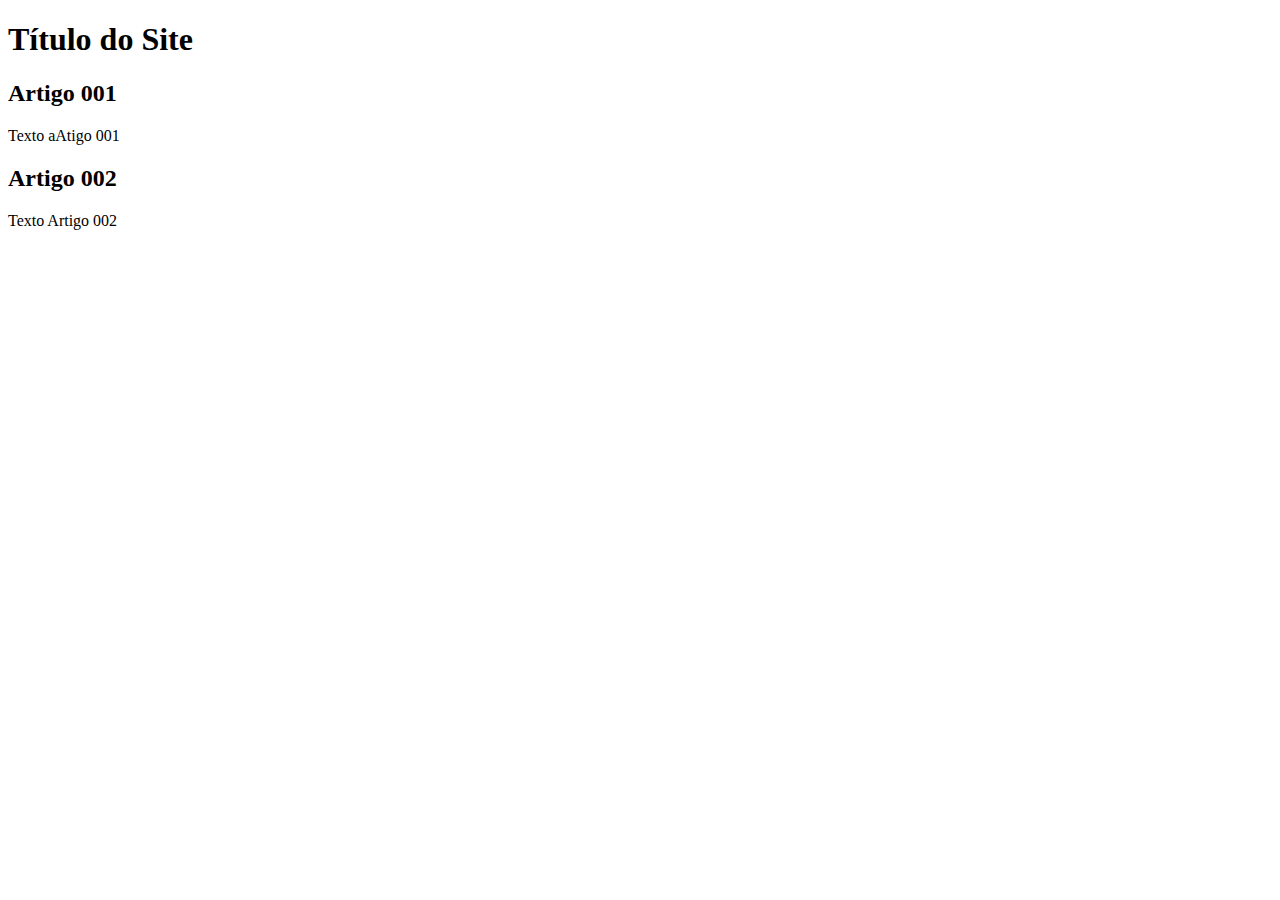
==== index.html @ 3c87b8f3 "add index" ====
<!DOCTYPE html>
<html lang="en">
<head>
    <meta charset="UTF-8">
    <meta http-equiv="X-UA-Compatible" content="IE=edge">
    <meta name="viewport" content="width=device-width, initial-scale=1.0">
    <title>Título do Site</title>
</head>
<body>
    <main>
        <header>
            <h1>Título do Site</h1>
        </header>
        <article>
            <h2>Artigo 001</h2>
            <p>Texto aAtigo 001</p>
        </article>
        <article>
            <h2>Artigo 002</h2>
            <p>Texto Artigo 002</p>
        </article>
    </main>
</body>
</html>
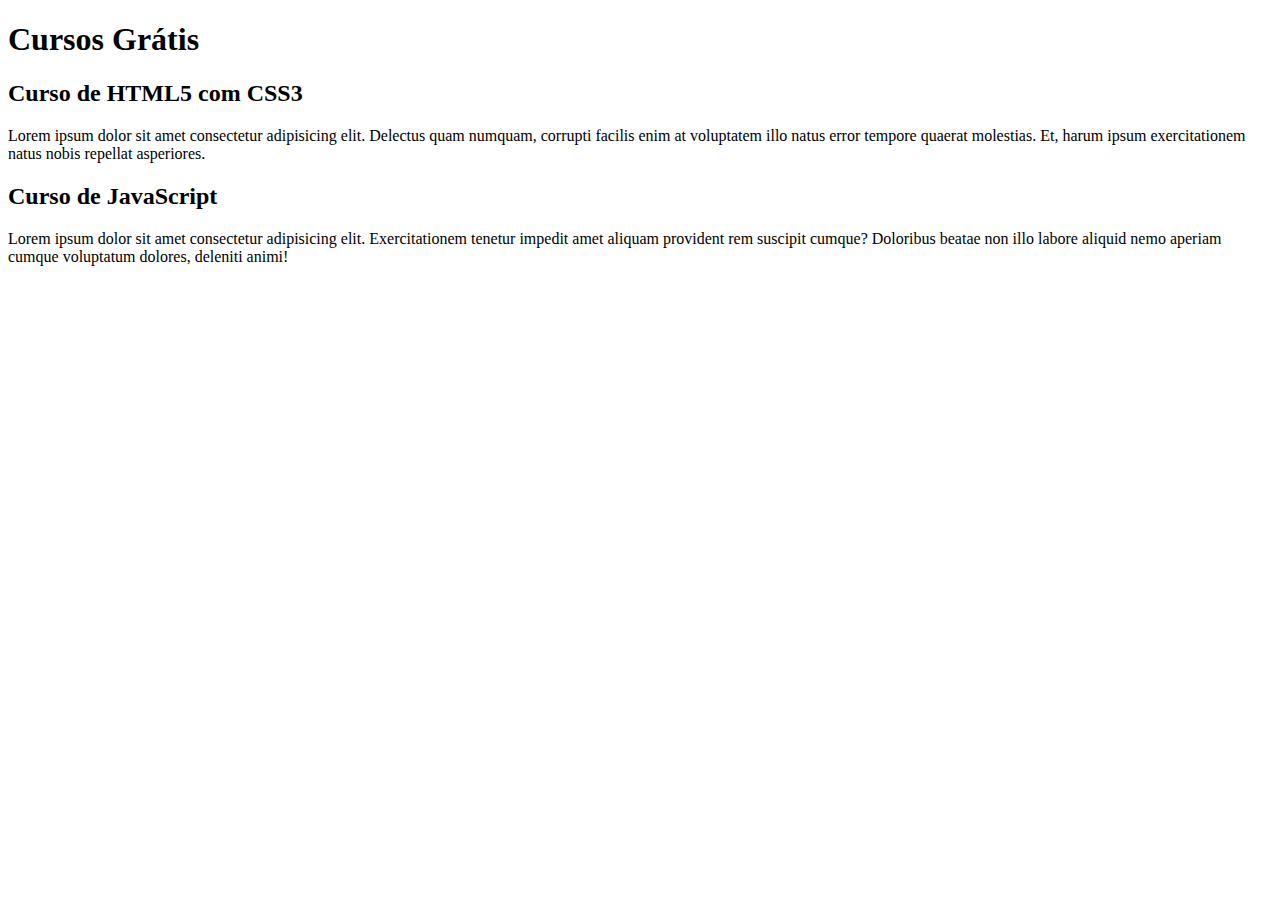
==== commit 3e8639de: "comecei a escrever conteudo" ====
--- a/index.html
+++ b/index.html
@@ -9,15 +9,15 @@
 <body>
     <main>
         <header>
-            <h1>Título do Site</h1>
+            <h1>Cursos Grátis</h1>
         </header>
         <article>
-            <h2>Artigo 001</h2>
-            <p>Texto aAtigo 001</p>
+            <h2>Curso de HTML5 com CSS3</h2>
+            <p>Lorem ipsum dolor sit amet consectetur adipisicing elit. Delectus quam numquam, corrupti facilis enim at voluptatem illo natus error tempore quaerat molestias. Et, harum ipsum exercitationem natus nobis repellat asperiores.</p>
         </article>
         <article>
-            <h2>Artigo 002</h2>
-            <p>Texto Artigo 002</p>
+            <h2>Curso de JavaScript</h2>
+            <p>Lorem ipsum dolor sit amet consectetur adipisicing elit. Exercitationem tenetur impedit amet aliquam provident rem suscipit cumque? Doloribus beatae non illo labore aliquid nemo aperiam cumque voluptatum dolores, deleniti animi!</p>
         </article>
     </main>
 </body>
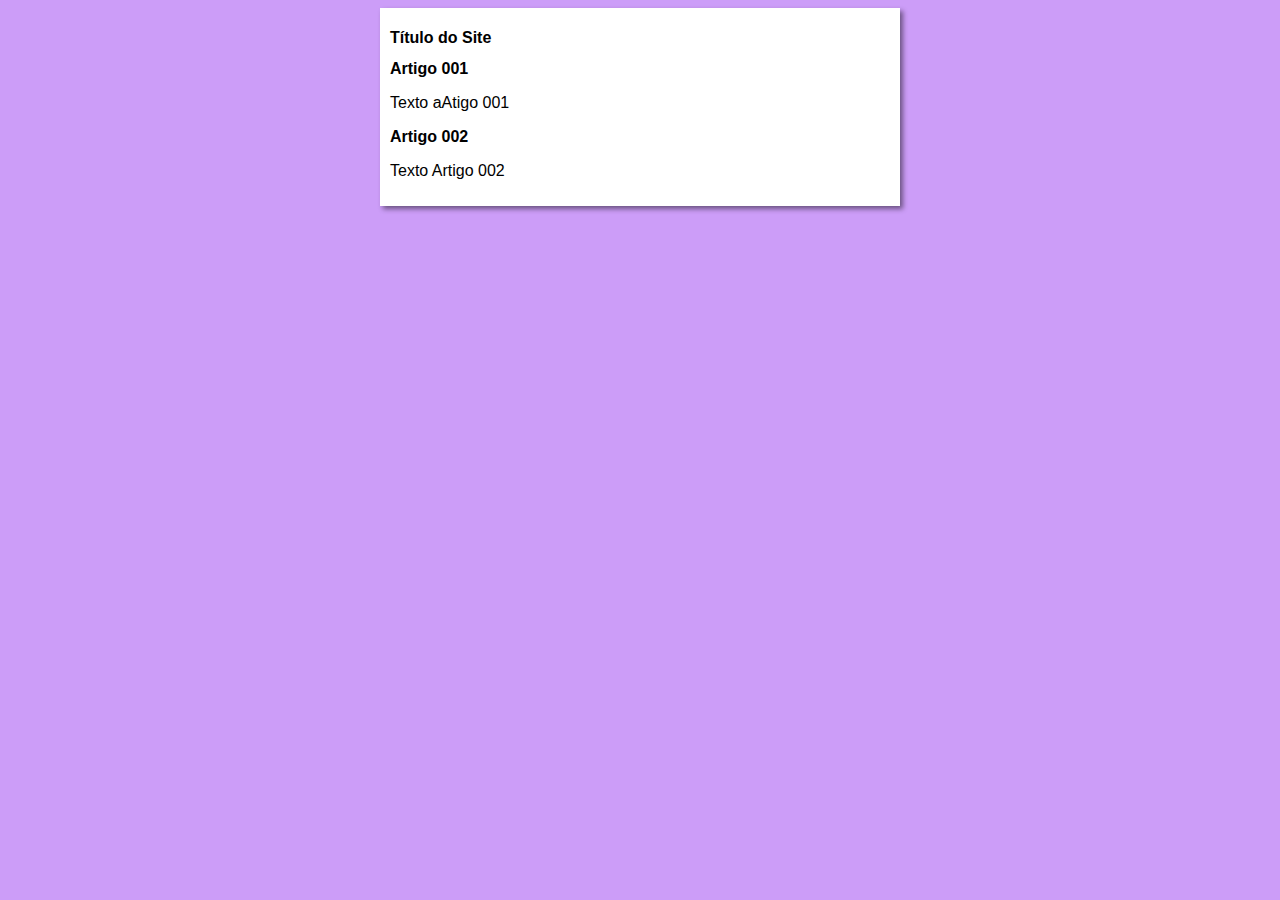
==== commit 65fa5a27: "iniciei o desing" ====
--- a/index.html
+++ b/index.html
@@ -5,19 +5,20 @@
     <meta http-equiv="X-UA-Compatible" content="IE=edge">
     <meta name="viewport" content="width=device-width, initial-scale=1.0">
     <title>Título do Site</title>
+    <link rel="stylesheet" href="estlos/style.css">
 </head>
 <body>
     <main>
         <header>
-            <h1>Cursos Grátis</h1>
+            <h1>Título do Site</h1>
         </header>
         <article>
-            <h2>Curso de HTML5 com CSS3</h2>
-            <p>Lorem ipsum dolor sit amet consectetur adipisicing elit. Delectus quam numquam, corrupti facilis enim at voluptatem illo natus error tempore quaerat molestias. Et, harum ipsum exercitationem natus nobis repellat asperiores.</p>
+            <h2>Artigo 001</h2>
+            <p>Texto aAtigo 001</p>
         </article>
         <article>
-            <h2>Curso de JavaScript</h2>
-            <p>Lorem ipsum dolor sit amet consectetur adipisicing elit. Exercitationem tenetur impedit amet aliquam provident rem suscipit cumque? Doloribus beatae non illo labore aliquid nemo aperiam cumque voluptatum dolores, deleniti animi!</p>
+            <h2>Artigo 002</h2>
+            <p>Texto Artigo 002</p>
         </article>
     </main>
 </body>
--- a/estlos/style.css
+++ b/estlos/style.css
@@ -0,0 +1,15 @@
+*  {
+    font-family: Arial, Helvetica, sans-serif;
+    font-size: 16px;
+}
+body{
+    background-color: rgb(204, 157, 248);
+
+}
+main{
+    background-color: white;
+    width: 500px;
+    margin: auto;
+    padding: 10px;
+    box-shadow: 3px 3px 5px rgba(0, 0, 0, 0.473);
+}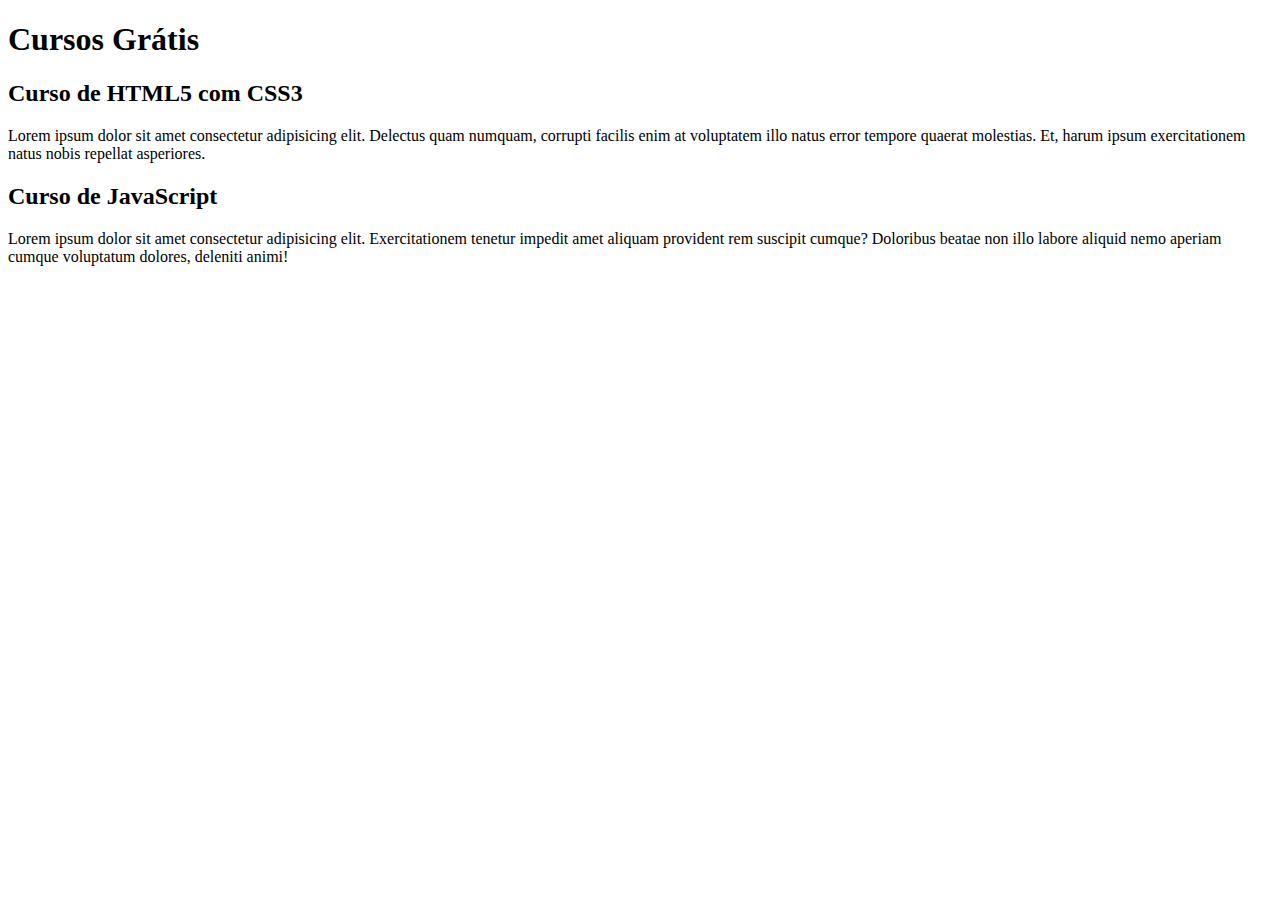
==== commit 7e2e1a8a: "Update index.html" ====
--- a/index.html
+++ b/index.html
@@ -4,21 +4,20 @@
     <meta charset="UTF-8">
     <meta http-equiv="X-UA-Compatible" content="IE=edge">
     <meta name="viewport" content="width=device-width, initial-scale=1.0">
-    <title>Título do Site</title>
-    <link rel="stylesheet" href="estlos/style.css">
+    <title>Site CursoeVideo</title>
 </head>
 <body>
     <main>
         <header>
-            <h1>Título do Site</h1>
+            <h1>Cursos Grátis</h1>
         </header>
         <article>
-            <h2>Artigo 001</h2>
-            <p>Texto aAtigo 001</p>
+            <h2>Curso de HTML5 com CSS3</h2>
+            <p>Lorem ipsum dolor sit amet consectetur adipisicing elit. Delectus quam numquam, corrupti facilis enim at voluptatem illo natus error tempore quaerat molestias. Et, harum ipsum exercitationem natus nobis repellat asperiores.</p>
         </article>
         <article>
-            <h2>Artigo 002</h2>
-            <p>Texto Artigo 002</p>
+            <h2>Curso de JavaScript</h2>
+            <p>Lorem ipsum dolor sit amet consectetur adipisicing elit. Exercitationem tenetur impedit amet aliquam provident rem suscipit cumque? Doloribus beatae non illo labore aliquid nemo aperiam cumque voluptatum dolores, deleniti animi!</p>
         </article>
     </main>
 </body>
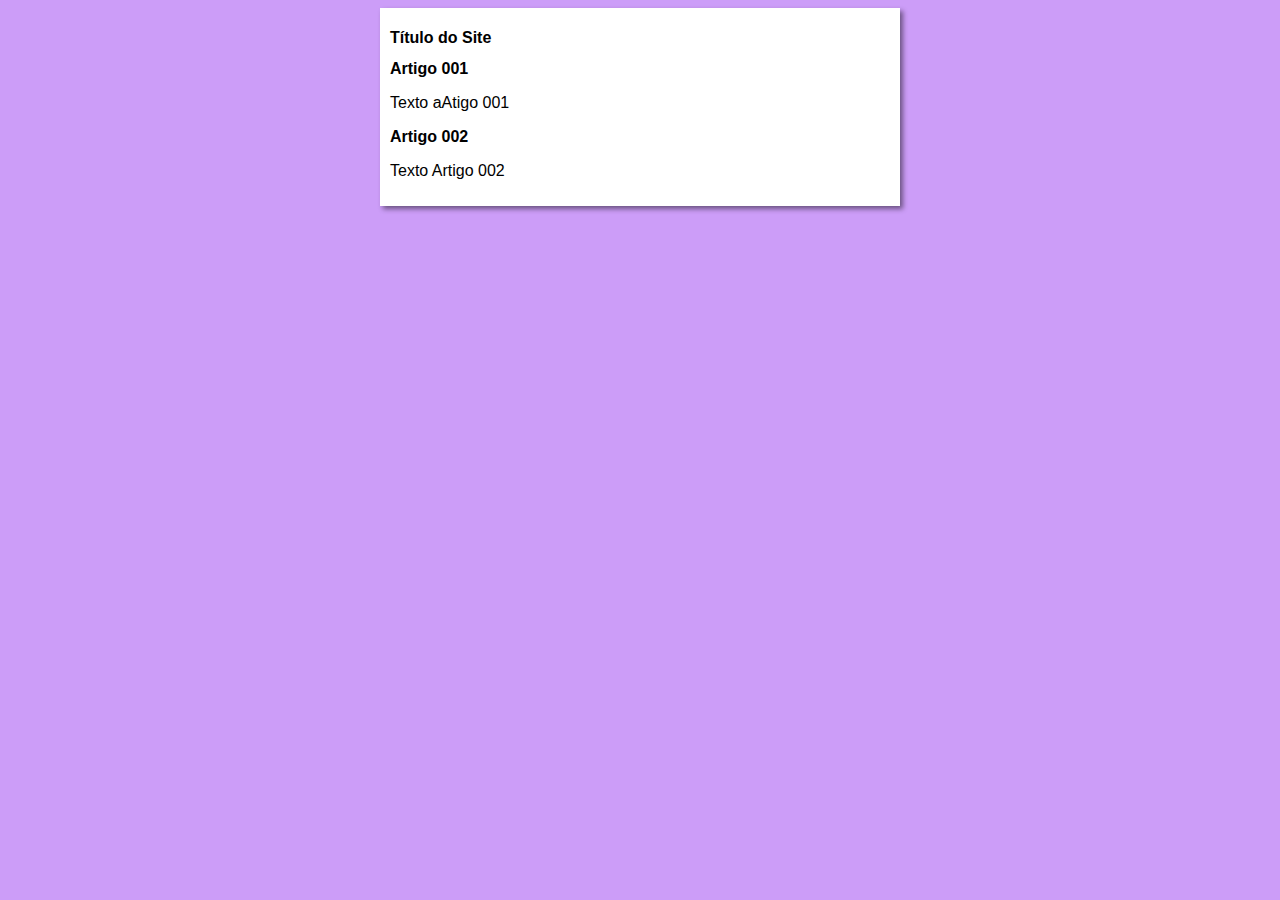
==== commit a16e50f2: "Update index.html" ====
--- a/index.html
+++ b/index.html
@@ -4,20 +4,21 @@
     <meta charset="UTF-8">
     <meta http-equiv="X-UA-Compatible" content="IE=edge">
     <meta name="viewport" content="width=device-width, initial-scale=1.0">
-    <title>Site CursoeVideo</title>
+    <title>Curso em Video</title>
+    <link rel="stylesheet" href="estlos/style.css">
 </head>
 <body>
     <main>
         <header>
-            <h1>Cursos Grátis</h1>
+            <h1>Título do Site</h1>
         </header>
         <article>
-            <h2>Curso de HTML5 com CSS3</h2>
-            <p>Lorem ipsum dolor sit amet consectetur adipisicing elit. Delectus quam numquam, corrupti facilis enim at voluptatem illo natus error tempore quaerat molestias. Et, harum ipsum exercitationem natus nobis repellat asperiores.</p>
+            <h2>Artigo 001</h2>
+            <p>Texto aAtigo 001</p>
         </article>
         <article>
-            <h2>Curso de JavaScript</h2>
-            <p>Lorem ipsum dolor sit amet consectetur adipisicing elit. Exercitationem tenetur impedit amet aliquam provident rem suscipit cumque? Doloribus beatae non illo labore aliquid nemo aperiam cumque voluptatum dolores, deleniti animi!</p>
+            <h2>Artigo 002</h2>
+            <p>Texto Artigo 002</p>
         </article>
     </main>
 </body>
--- a/estlos/style.css
+++ b/estlos/style.css
@@ -0,0 +1,15 @@
+*  {
+    font-family: Arial, Helvetica, sans-serif;
+    font-size: 16px;
+}
+body{
+    background-color: rgb(204, 157, 248);
+
+}
+main{
+    background-color: white;
+    width: 500px;
+    margin: auto;
+    padding: 10px;
+    box-shadow: 3px 3px 5px rgba(0, 0, 0, 0.473);
+}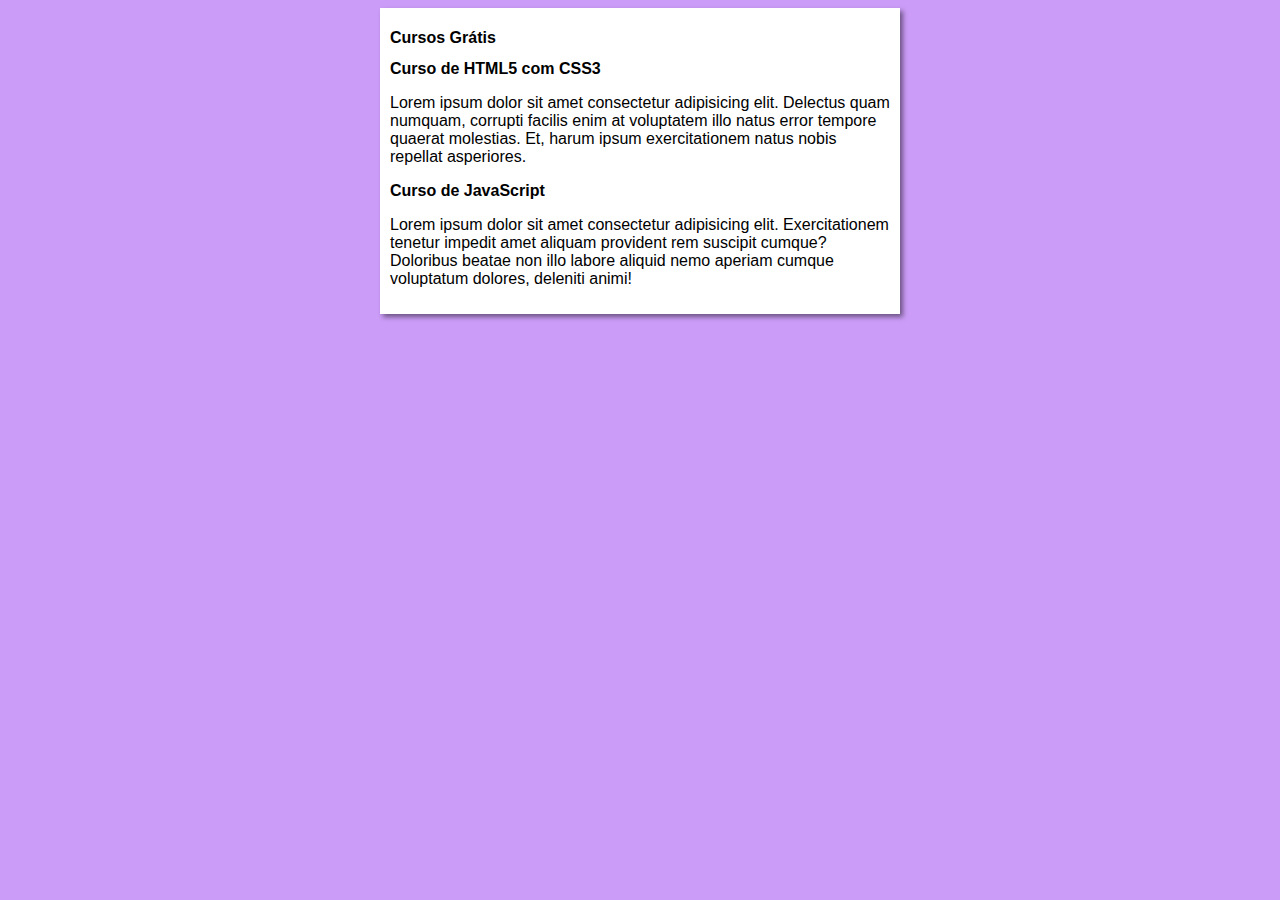
==== commit de2737e8: "Merge branch 'design'" ====
--- a/index.html
+++ b/index.html
@@ -10,15 +10,15 @@
 <body>
     <main>
         <header>
-            <h1>Título do Site</h1>
+            <h1>Cursos Grátis</h1>
         </header>
         <article>
-            <h2>Artigo 001</h2>
-            <p>Texto aAtigo 001</p>
+            <h2>Curso de HTML5 com CSS3</h2>
+            <p>Lorem ipsum dolor sit amet consectetur adipisicing elit. Delectus quam numquam, corrupti facilis enim at voluptatem illo natus error tempore quaerat molestias. Et, harum ipsum exercitationem natus nobis repellat asperiores.</p>
         </article>
         <article>
-            <h2>Artigo 002</h2>
-            <p>Texto Artigo 002</p>
+            <h2>Curso de JavaScript</h2>
+            <p>Lorem ipsum dolor sit amet consectetur adipisicing elit. Exercitationem tenetur impedit amet aliquam provident rem suscipit cumque? Doloribus beatae non illo labore aliquid nemo aperiam cumque voluptatum dolores, deleniti animi!</p>
         </article>
     </main>
 </body>
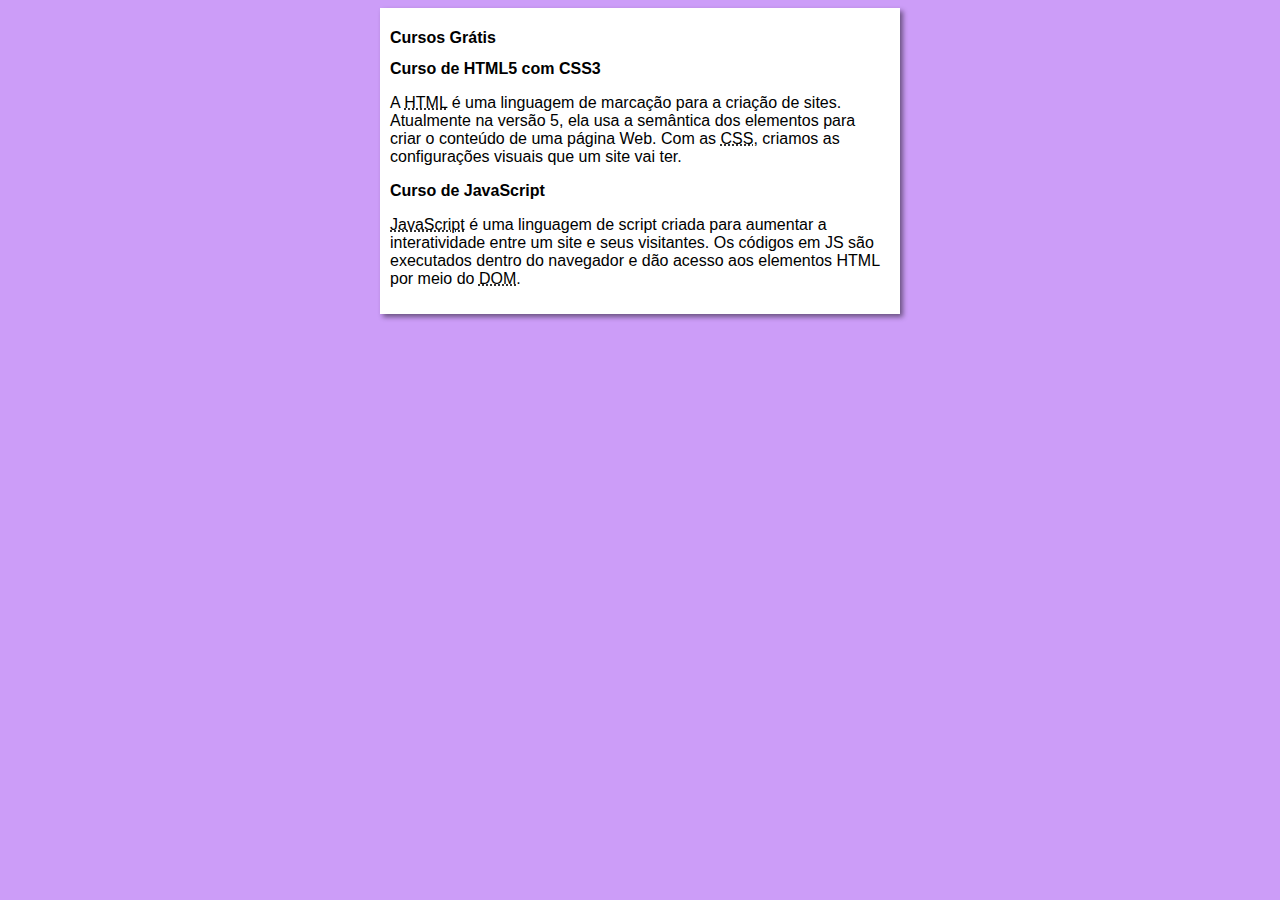
==== commit f1da0631: "Aualizando o Index e colocando imagens" ====
--- a/index.html
+++ b/index.html
@@ -14,11 +14,11 @@
         </header>
         <article>
             <h2>Curso de HTML5 com CSS3</h2>
-            <p>Lorem ipsum dolor sit amet consectetur adipisicing elit. Delectus quam numquam, corrupti facilis enim at voluptatem illo natus error tempore quaerat molestias. Et, harum ipsum exercitationem natus nobis repellat asperiores.</p>
+            <p>A <abbr title="HyperText Markup Language">HTML</abbr> é uma linguagem de marcação para a criação de sites. Atualmente na versão 5, ela usa a semântica dos elementos para criar o conteúdo de uma página Web. Com as <abbr title="Cascading Style Sheets">CSS</abbr>, criamos as configurações visuais que um site vai ter. </p>
         </article>
         <article>
             <h2>Curso de JavaScript</h2>
-            <p>Lorem ipsum dolor sit amet consectetur adipisicing elit. Exercitationem tenetur impedit amet aliquam provident rem suscipit cumque? Doloribus beatae non illo labore aliquid nemo aperiam cumque voluptatum dolores, deleniti animi!</p>
+            <p><abbr title="JavaScript">JavaScript</abbr> é uma linguagem de script criada para aumentar a interatividade entre um site e seus visitantes. Os códigos em JS são executados dentro do navegador e dão acesso aos elementos HTML por meio do <abbr title="Document Object Model">DOM</abbr>.</p>
         </article>
     </main>
 </body>
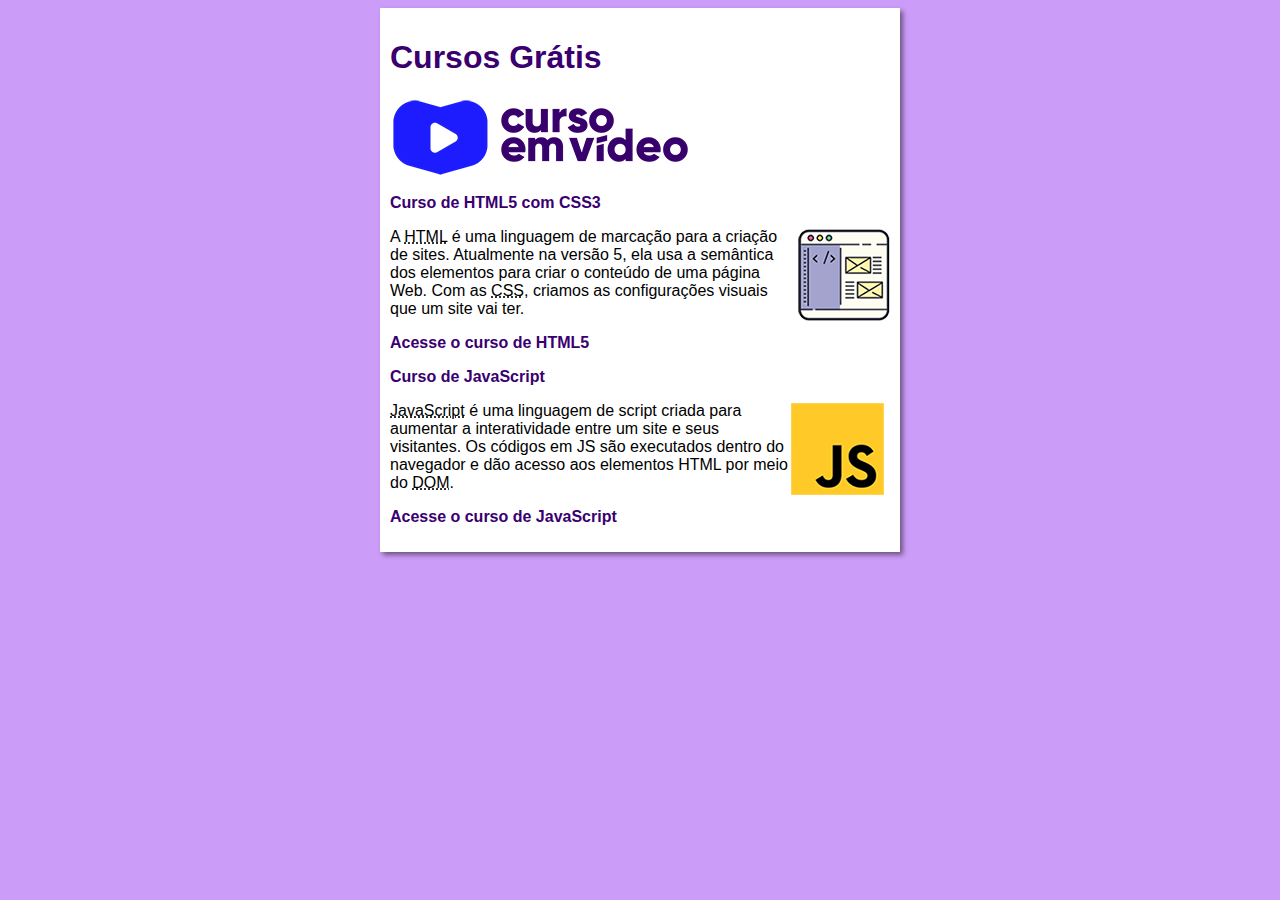
==== commit c7f66340: "Criei o site" ====
--- a/index.html
+++ b/index.html
@@ -11,14 +11,19 @@
     <main>
         <header>
             <h1>Cursos Grátis</h1>
+            <img src="imagens/curso-em-video-cor.png" alt="Curso em Video">
         </header>
         <article>
             <h2>Curso de HTML5 com CSS3</h2>
+            <img class="lado" src="imagens/curso-html-css.png" alt="Curso HTML">
             <p>A <abbr title="HyperText Markup Language">HTML</abbr> é uma linguagem de marcação para a criação de sites. Atualmente na versão 5, ela usa a semântica dos elementos para criar o conteúdo de uma página Web. Com as <abbr title="Cascading Style Sheets">CSS</abbr>, criamos as configurações visuais que um site vai ter. </p>
+            <p><a href="curso-html.htm">Acesse o curso de HTML5</a></p>
         </article>
         <article>
             <h2>Curso de JavaScript</h2>
+            <img class="lado" src="imagens/curso-javascript.png" alt="Curso JS">
             <p><abbr title="JavaScript">JavaScript</abbr> é uma linguagem de script criada para aumentar a interatividade entre um site e seus visitantes. Os códigos em JS são executados dentro do navegador e dão acesso aos elementos HTML por meio do <abbr title="Document Object Model">DOM</abbr>.</p>
+            <p><a href="curso-js.html">Acesse o curso de JavaScript</a></p>
         </article>
     </main>
 </body>
--- a/estlos/style.css
+++ b/estlos/style.css
@@ -12,4 +12,28 @@
     margin: auto;
     padding: 10px;
     box-shadow: 3px 3px 5px rgba(0, 0, 0, 0.473);
+}
+
+h1{
+    font-size: 2em;
+    color: rgb(58, 0, 112);
+}
+
+h2{
+    font-size: 1,5em;
+    color: rgb(58, 0, 112);
+}
+
+img.lado{
+    float: right;
+}
+
+a{
+    text-decoration: none;
+    font-weight: bold;
+    color: rgb(58, 0, 112);
+}
+a:hover {
+    text-decoration: underline;
+    color:rgb(26, 26, 255)
 }